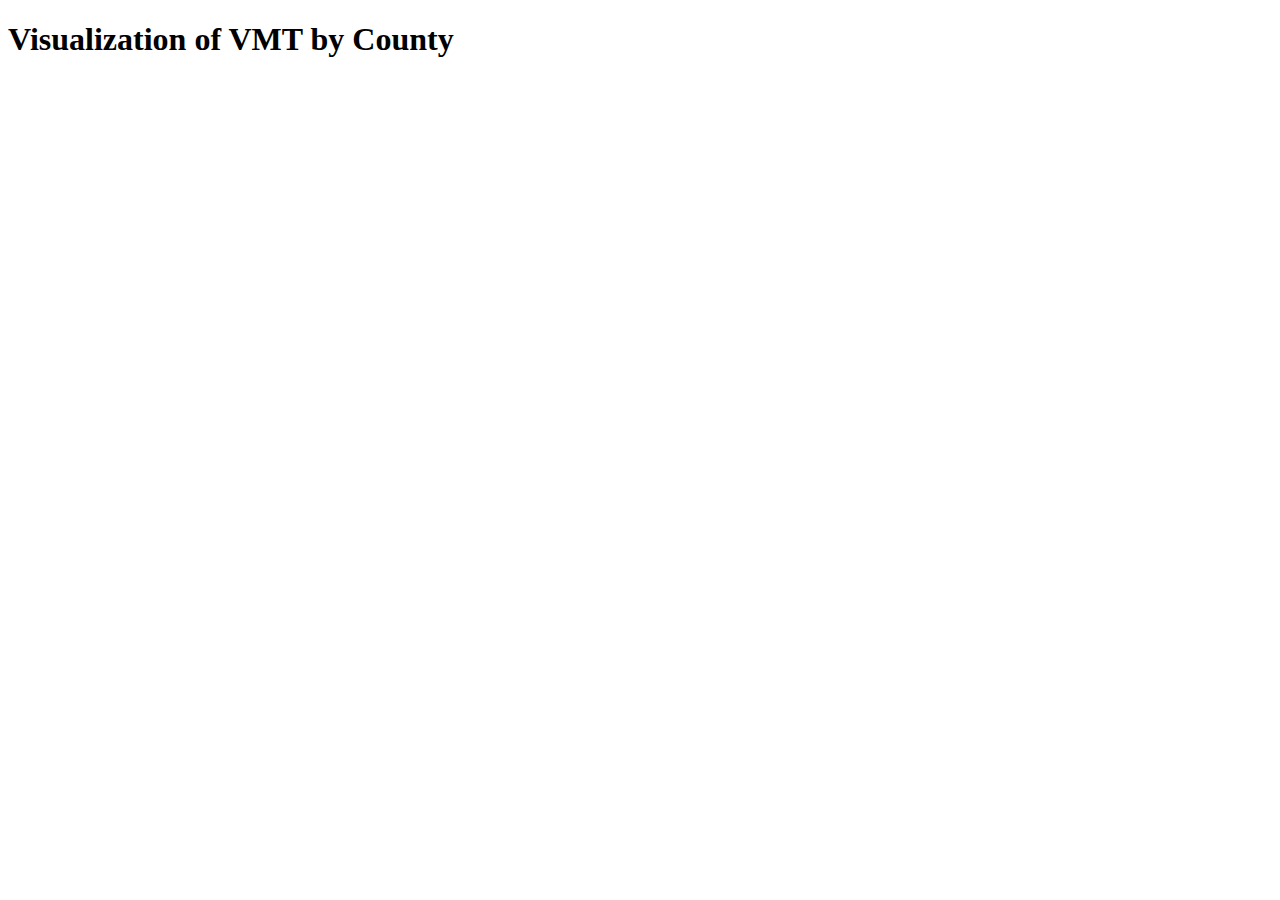
==== index.html @ 31421109 "index.html file for VMT vizualization app." ====
<!DOCTYPE html>
<head lang="en">
<meta charset="utf-8">
<title>Visualization of VMT by County</title>
<style>
* {
	font-family:"Trebuchet MS","sans-serif";
}
</style>
<script src="libs/jquery-3.5.1.min.js"></script>
<script src="libs/d3.min.js"></script>
<script src="vmt_viz.js"></script>
</head>
<body>
	<h1>Visualization of VMT by County</h1>
	<script>
		$(document).ready(function() {
			vmt_visualization();	
		});	
	</script>
	<div id="map"></div>
	<div id="legend"></div>
	<br/>
	<!--
	<div id="button_div">
		<input id="about_button" type="button" value="About this demo" alt="Information about  this demo"></input>
	</div>
	-->
</body>
</html>
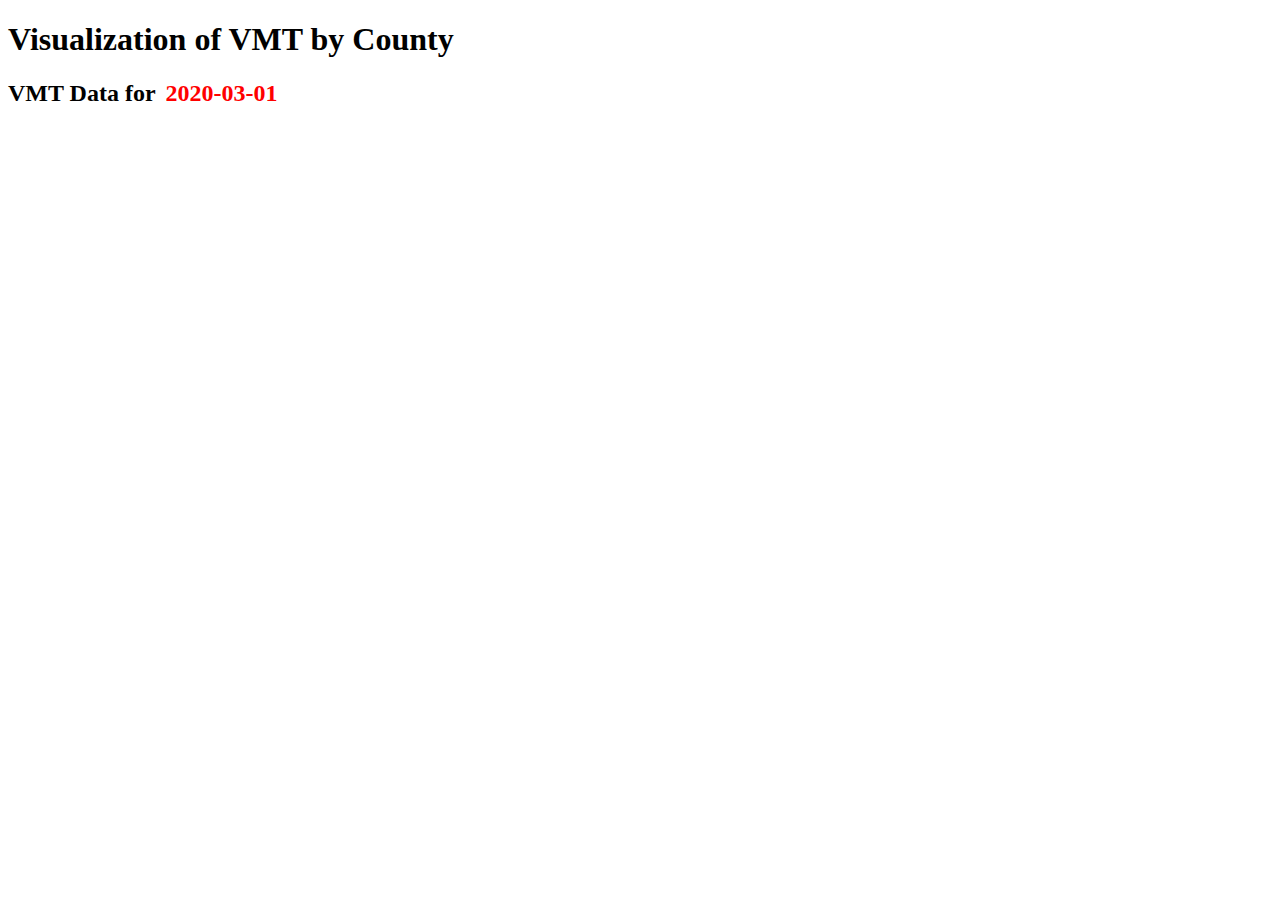
==== commit 76806fa5: "Display date of data being rendered." ====
--- a/index.html
+++ b/index.html
@@ -2,17 +2,18 @@
 <head lang="en">
 <meta charset="utf-8">
 <title>Visualization of VMT by County</title>
-<style>
-* {
-	font-family:"Trebuchet MS","sans-serif";
-}
-</style>
-<script src="libs/jquery-3.5.1.min.js"></script>
+<link rel="stylesheet" href="vmt_viz.css"/>
+<script src="libs/jquery.min-3.5.1.js"></script>
+<script src="libs/lodash.js"></script>
 <script src="libs/d3.min.js"></script>
 <script src="vmt_viz.js"></script>
 </head>
 <body>
 	<h1>Visualization of VMT by County</h1>
+	<span>
+		<span id="app_caption_generic" class="app_caption">VMT Data for&nbsp;</span>
+		<span id="app_caption_date" class="app_caption">2020-03-01</span>
+	</span>
 	<script>
 		$(document).ready(function() {
 			vmt_visualization();	
--- a/vmt_viz.css
+++ b/vmt_viz.css
@@ -0,0 +1,48 @@
+* {
+	font-family:"Trebuchet MS","sans-serif";
+}
+
+/* Rules for CTPS "branding" */
+#banner{
+	position:relative;
+	height:100%;
+	left:2%;
+	top:-43px;
+	z-index:15;
+	border: none;
+}
+.pagetitle{
+    font-size: 17px;
+}
+.ctpsHeader{
+	height:59px;
+	background-color:white
+}
+.lightBlue{
+	height:27px;
+	width:100%;
+	background-color:#7DA1C4;
+	z-index:10;
+}
+.darkBlue{
+	height:16px;
+	width:100%;
+	background-color:rgb(13,72,127);
+	z-index:10;
+}
+/* End of rules for CTPS "branding" */
+
+/* Rules for app itself */
+
+#options {
+	margin-bottom: 10px;
+}
+
+.app_caption {
+	font-size: 24px;
+	font-weight: bold;
+}
+
+#app_caption_date {
+	color: rgb(255,0,0);
+}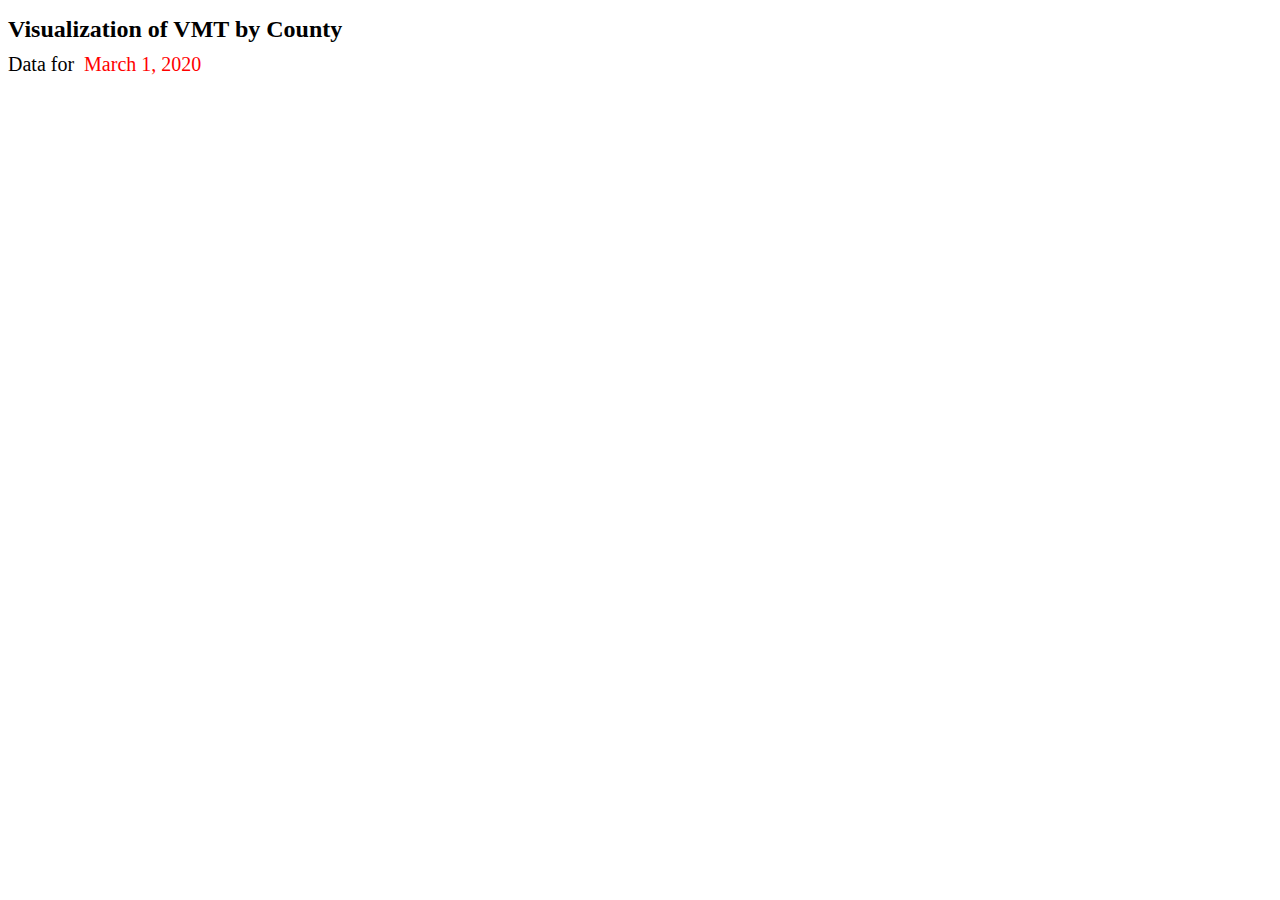
==== commit 0152d5e3: "Render date in textual format; some reformatting of text on main page." ====
--- a/index.html
+++ b/index.html
@@ -9,11 +9,11 @@
 <script src="vmt_viz.js"></script>
 </head>
 <body>
-	<h1>Visualization of VMT by County</h1>
-	<span>
-		<span id="app_caption_generic" class="app_caption">VMT Data for&nbsp;</span>
-		<span id="app_caption_date" class="app_caption">2020-03-01</span>
-	</span>
+	<h1 id="app_caption">Visualization of VMT by County</h1>
+	<div id="date_region">
+		<span>Data for&nbsp;</span>
+		<span id="date_field">March 1, 2020</span>
+	</div>
 	<script>
 		$(document).ready(function() {
 			vmt_visualization();	
--- a/vmt_viz.css
+++ b/vmt_viz.css
@@ -38,11 +38,17 @@
 	margin-bottom: 10px;
 }
 
-.app_caption {
+#app_caption {
 	font-size: 24px;
 	font-weight: bold;
+	margin-bottom: 10px;
 }
 
-#app_caption_date {
+#date_region {
+	font-size: 20px;
+	margin-bottom: 10px;
+}
+
+#date_field {
 	color: rgb(255,0,0);
-}+}
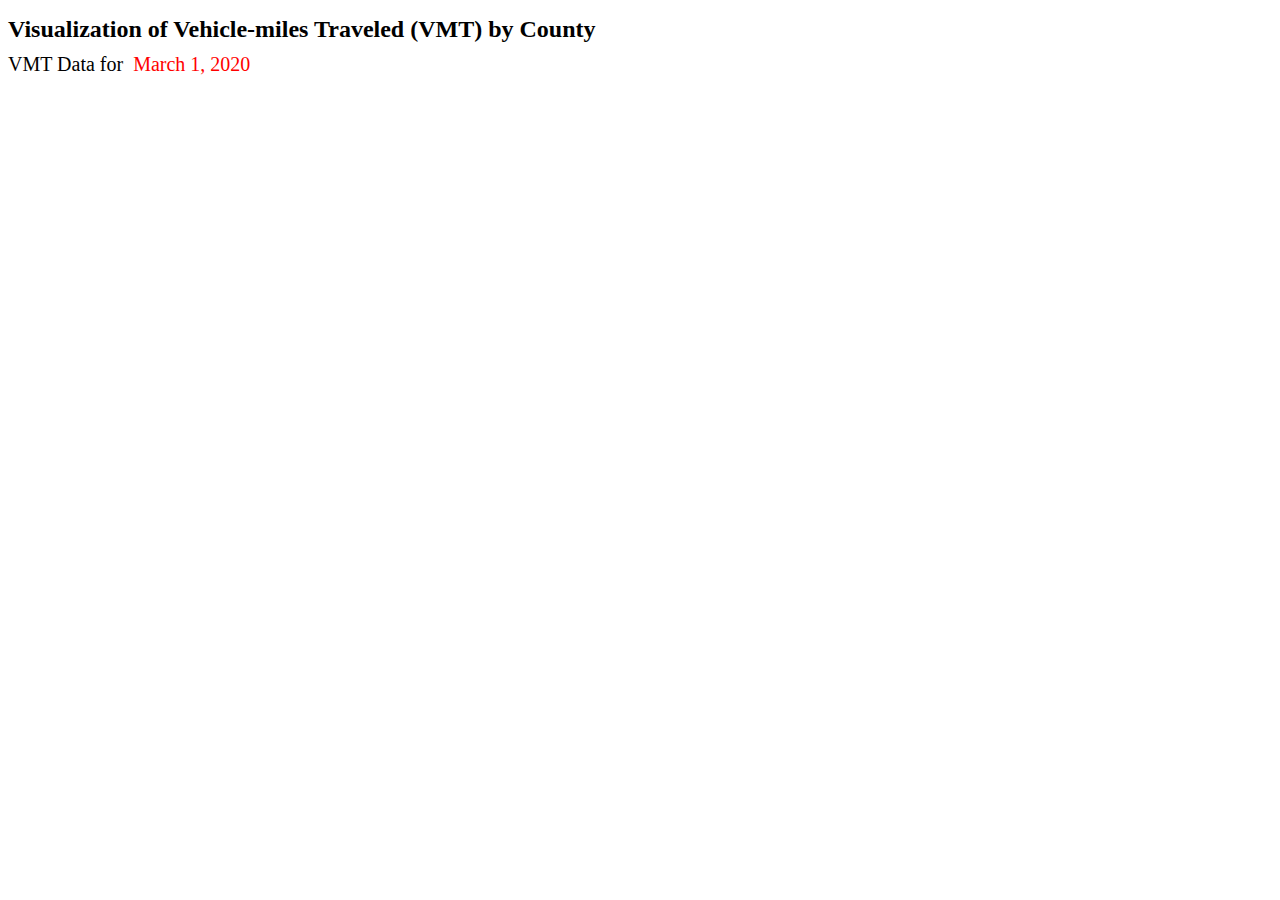
==== commit fa5d3ead: "Tweaks to app title and sub-title." ====
--- a/index.html
+++ b/index.html
@@ -1,7 +1,7 @@
 <!DOCTYPE html>
 <head lang="en">
 <meta charset="utf-8">
-<title>Visualization of VMT by County</title>
+<title>Visualization of Vehicle-miles Traveled (VMT) by County</title>
 <link rel="stylesheet" href="vmt_viz.css"/>
 <script src="libs/jquery.min-3.5.1.js"></script>
 <script src="libs/lodash.js"></script>
@@ -9,9 +9,9 @@
 <script src="vmt_viz.js"></script>
 </head>
 <body>
-	<h1 id="app_caption">Visualization of VMT by County</h1>
+	<h1 id="app_caption">Visualization of Vehicle-miles Traveled (VMT) by County</h1>
 	<div id="date_region">
-		<span>Data for&nbsp;</span>
+		<span>VMT Data for&nbsp;</span>
 		<span id="date_field">March 1, 2020</span>
 	</div>
 	<script>
